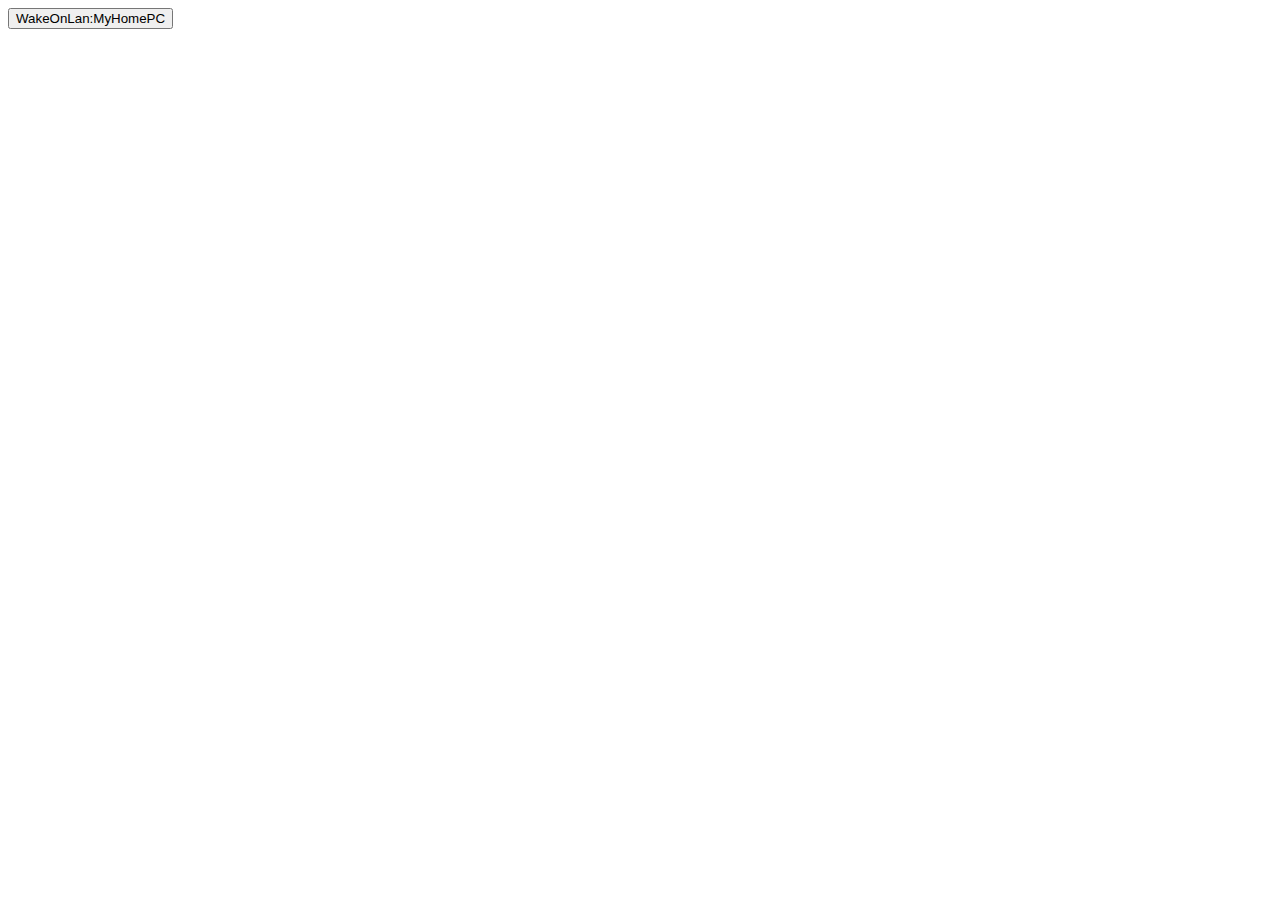
==== docs/index.html @ b1444702 "forst commit" ====
<!DOCTYPE html>
<html>
  <head>
    <meta charset="utf-8" />
    <title>Hello, WebAssembly</title>
    <script src="wasm_exec.js"></script>
    <script>
      const go = new Go();
      WebAssembly.instantiateStreaming(
        fetch("main.wasm"),
        go.importObject
      ).then((result) => {
        go.run(result.instance);
      });
    </script>
  </head>
  <body>
    <button onclick="WakeOnLan()">WakeOnLan:MyHomePC</button>
  </body>
</html>
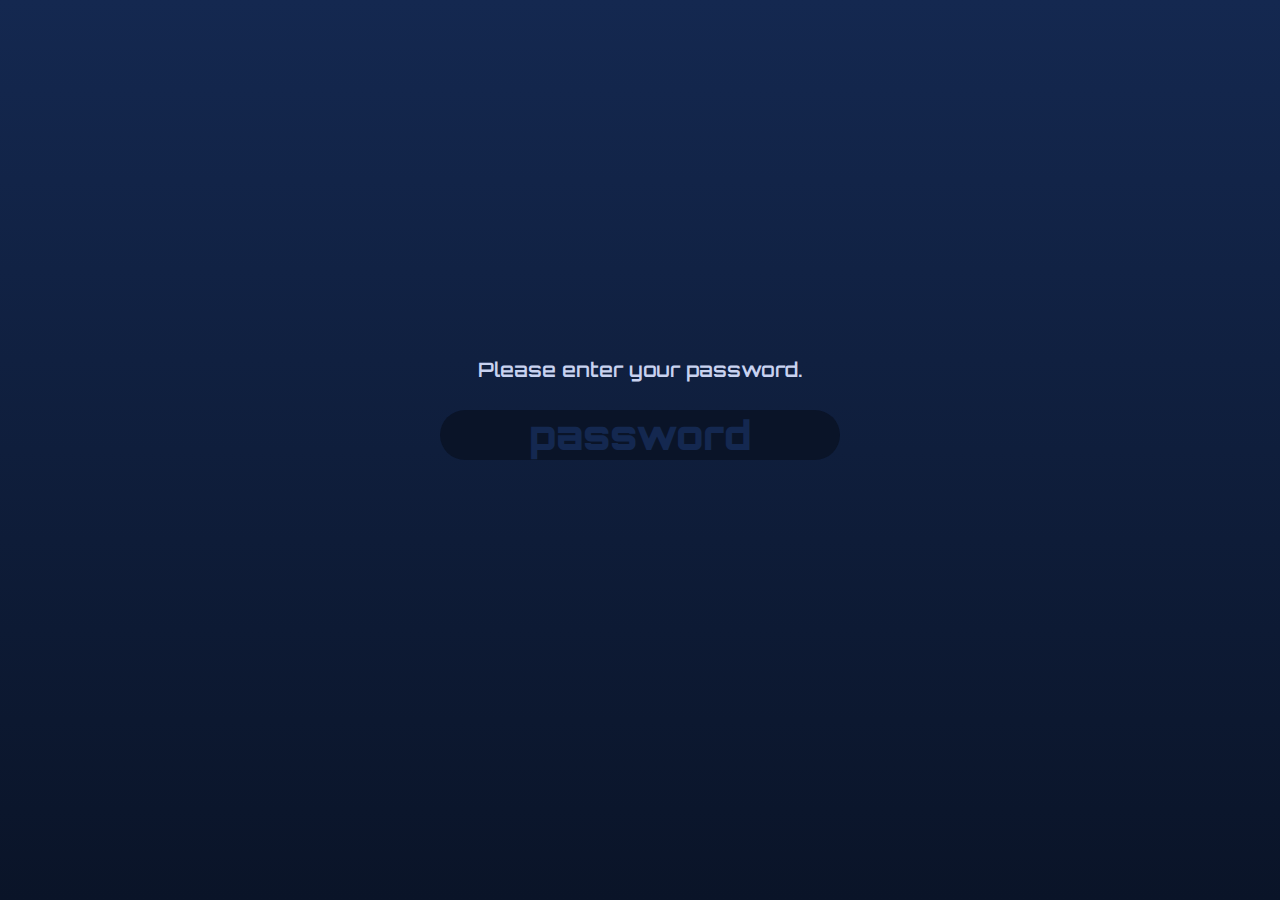
==== commit 24d1cd42: "add password auth" ====
--- a/docs/index.html
+++ b/docs/index.html
@@ -1,20 +1,55 @@
 <!DOCTYPE html>
-<html>
+<html lang="en">
   <head>
     <meta charset="utf-8" />
-    <title>Hello, WebAssembly</title>
-    <script src="wasm_exec.js"></script>
+    <meta name="viewport" content="width=device-width,initial-scale=1" />
+    <meta http-equiv="X-UA-Compatible" content="IE=edge" />
+    <title>Password</title>
+    <link
+      href="https://fonts.googleapis.com/css2?family=Orbitron:wght@600;900&display=swap"
+      rel="stylesheet"
+    />
+    <link rel="stylesheet" href="style.css" />
+    <link rel="icon" href="padlock.svg" type="image/svg+xml" />
+    <script type="text/javascript" src="sha256.js"></script>
+  </head>
+  <body>
+    <form id="form">
+      <p id="message">Please enter your password.</p>
+      <input type="password" placeholder="password" id="password" />
+    </form>
     <script>
-      const go = new Go();
-      WebAssembly.instantiateStreaming(
-        fetch("main.wasm"),
-        go.importObject
-      ).then((result) => {
-        go.run(result.instance);
+      function hash(text) {
+        const sha = new jsSHA("SHA-256", "TEXT");
+        sha.update(text);
+        return sha.getHash("HEX");
+      }
+      function auth(password) {
+        const url = hash(password);
+        const xhr = new XMLHttpRequest();
+        xhr.open("GET", url);
+        xhr.send();
+        xhr.onload = function () {
+          if (xhr.readyState === 4 && xhr.status === 200) {
+            window.location = url;
+          } else {
+            const message = document.getElementById("message");
+            const input = document.getElementById("password");
+            message.innerHTML = "Wrong password! Try again.";
+            input.value = "";
+          }
+        };
+        xhr.onerror = function () {
+          const message = document.getElementById("message");
+          message.innerHTML = "Sorry, ERROR !";
+        };
+      }
+      const form = document.getElementById("form");
+      form.addEventListener("submit", function (event) {
+        const password = document.getElementById("password").value;
+        auth(password);
+        event.preventDefault();
       });
     </script>
-  </head>
-  <body>
-    <button onclick="WakeOnLan()">WakeOnLan:MyHomePC</button>
   </body>
 </html>
--- a/docs/style.css
+++ b/docs/style.css
@@ -0,0 +1,64 @@
+@charset "utf-8";
+/*————————————————————————————————*/
+/* Reset */
+/*————————————————————————————————*/
+* {
+  all: unset;
+  unicode-bidi: normal;
+  direction: ltr;
+}
+
+/*————————————————————————————————*/
+/* Display */
+/*————————————————————————————————*/
+head, link, meta, style, title, script {
+  display: none;
+}
+html, body, p, form {
+  display: block;
+}
+input {
+  display: inline-block;
+}
+
+/*————————————————————————————————*/
+/* Style */
+/*————————————————————————————————*/
+html {
+  height: 100%;
+  background-color: rgb(15, 30, 60);
+  background-image: linear-gradient(to top, rgb(10, 20, 40) 0%, rgb(20, 40, 80) 100%);
+}
+input {
+  font-family: "Orbitron", sans-serif;
+  font-weight: 900;
+  margin: 20px 0;
+  width: 100%;
+  height: 50px;
+  border-radius: 25px;
+  color: rgb(200, 210, 240);
+  -webkit-text-fill-color: rgb(200, 210, 240);
+  background-color: rgb(10, 20, 40);
+  font-size: 40px;
+}
+input::placeholder {
+  font-family: "Orbitron", sans-serif;
+  color: rgb(20, 40, 80);
+  -webkit-text-fill-color: rgb(20, 40, 80);
+}
+form {
+  text-align: center;
+  margin: calc(50vh - 100px) auto 0;
+  max-width: 400px;
+  width: 90vw;
+}
+p {
+  word-wrap: break-word;
+  overflow-wrap: break-word;
+  font-family: "Orbitron", sans-serif;
+  font-weight: 600;
+  font-size: 20px;
+  line-height: 40px;
+  color: rgb(200, 210, 240);
+  -webkit-text-fill-color: rgb(200, 210, 240);
+}
